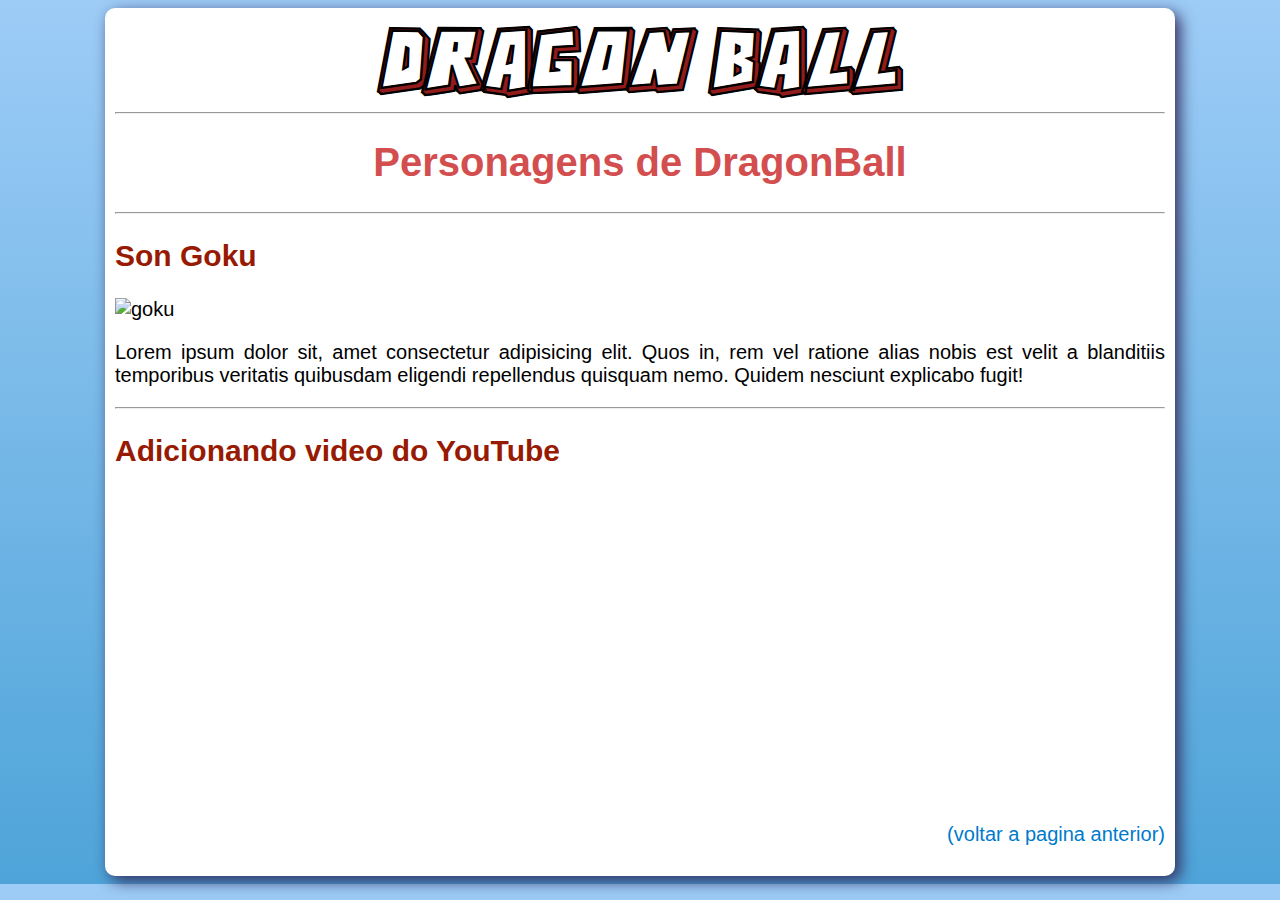
==== dragonball.html @ 24df3224 "Setima Atividade- adicionando caixas entre outras alterações em relação a mudança de ideia da pagina" ====
<!DOCTYPE html>
<html lang="pt-br">

<head>
  <meta charset="UTF-8">
  <meta name="viewport" content="width=device-width, initial-scale=1.0">
  <!--Adicionando favicon-->
  <link rel="shortcut icon" href="icon.ico" type="image/x-icon">
  <title>Sem Ideia</title>
  <link rel="stylesheet" href="style.css">
</head>

<body>
  <main>
    <h1 id="principal">DRAGON BALL</h1>
    <hr>
    <h1>Personagens de DragonBall</h1>
    <hr>
    <h2>Son Goku</h2>
    <!--Inserindo imagens que redimensiona-->
    <img src="https://i.pinimg.com/564x/cc/1d/1e/cc1d1eceebdbb348bebd6b4df2f16fcd.jpg" alt="goku">
    <p>Lorem ipsum dolor sit, amet consectetur adipisicing elit. Quos in, rem vel ratione alias nobis est velit a blanditiis temporibus veritatis quibusdam eligendi repellendus quisquam nemo. Quidem nesciunt explicabo fugit!</p>
    <hr>
    <!--Inserindo videos externos-->
    <h2>Adicionando video do YouTube</h2>
    <iframe width="560" height="315" src="https://www.youtube.com/embed/m-7SE_QAOsI?si=bbqtl9DN2BgK39lU" title="YouTube video player" frameborder="0" allow="accelerometer; autoplay; clipboard-write; encrypted-media; gyroscope; picture-in-picture; web-share" allowfullscreen></iframe>
    <!--Voltar para pagina anterior-->
    <footer>
      <p style="text-align: right;"> <a href="index.html" target="_self" rel="prev">(voltar a pagina anterior)</a></p>
    </footer>
  </main>
</body>

</html>
---- style.css ----
@charset "UTF-8";
@font-face {
    font-family: 'Action Comics';
    src: url('Action\ Comics.ttf') format(truetype);
    font-style: normal;
    font-weight: normal;
}
body{
    height: 100%;
    background-image: linear-gradient(to bottom, #9DCCF6, #4EA4D9); 
    color: rgb(0, 0, 0);
    text-decoration: none;
    font-family: Arial, Helvetica, sans-serif;
    font-size: 20px;
    
}
main{
    background-color: white;
    border-radius: 10px;
    box-shadow: 5px 5px 15px rgba(51, 46, 94);
    width: 1050px;
    padding: 10px;
    margin: auto;
}
h1#principal{
    font-family: 'Action Comics', Times, sans-serif;
    color:#921b1b;
    text-align: center;
    text-shadow: 1px 1px 2px #8f6e5a(64, 58, 92, 0.849);
    -webkit-text-stroke-width: 1px;
    -webkit-text-stroke-color: black;
}
h1{
    color:#d34e4e;
    text-align: center;
}
h2{
    color: #971a03;
}
header{
    padding: 1px 10px 10px 10px;
    margin: 0px 0px 30px 0px; 
    background-color: #5ebeffd5;
}
/* Estilos para o link no footer */
footer a {
    text-decoration: none;
    color: #007acc; 
  }
  
  /* Estilos para o link quando o mouse passa por cima (hover) */
  footer a:hover {
    text-decoration: underline;
  }
  
  /* Estilos para o parágrafo no footer (opcional) */
  footer p {
    text-align: right; 
    margin-top: 10px;
  }
div{
    padding: 10px 10px 10px 10px;
    margin: 30px 30px 30px 30px; 
    background-color: #c9e8fcd5;
}
div a {
    text-decoration: none;
  }
 div a:hover {
    color: #1900ff; /* Cor do texto do link */
  }
p{
    text-align: justify;
}
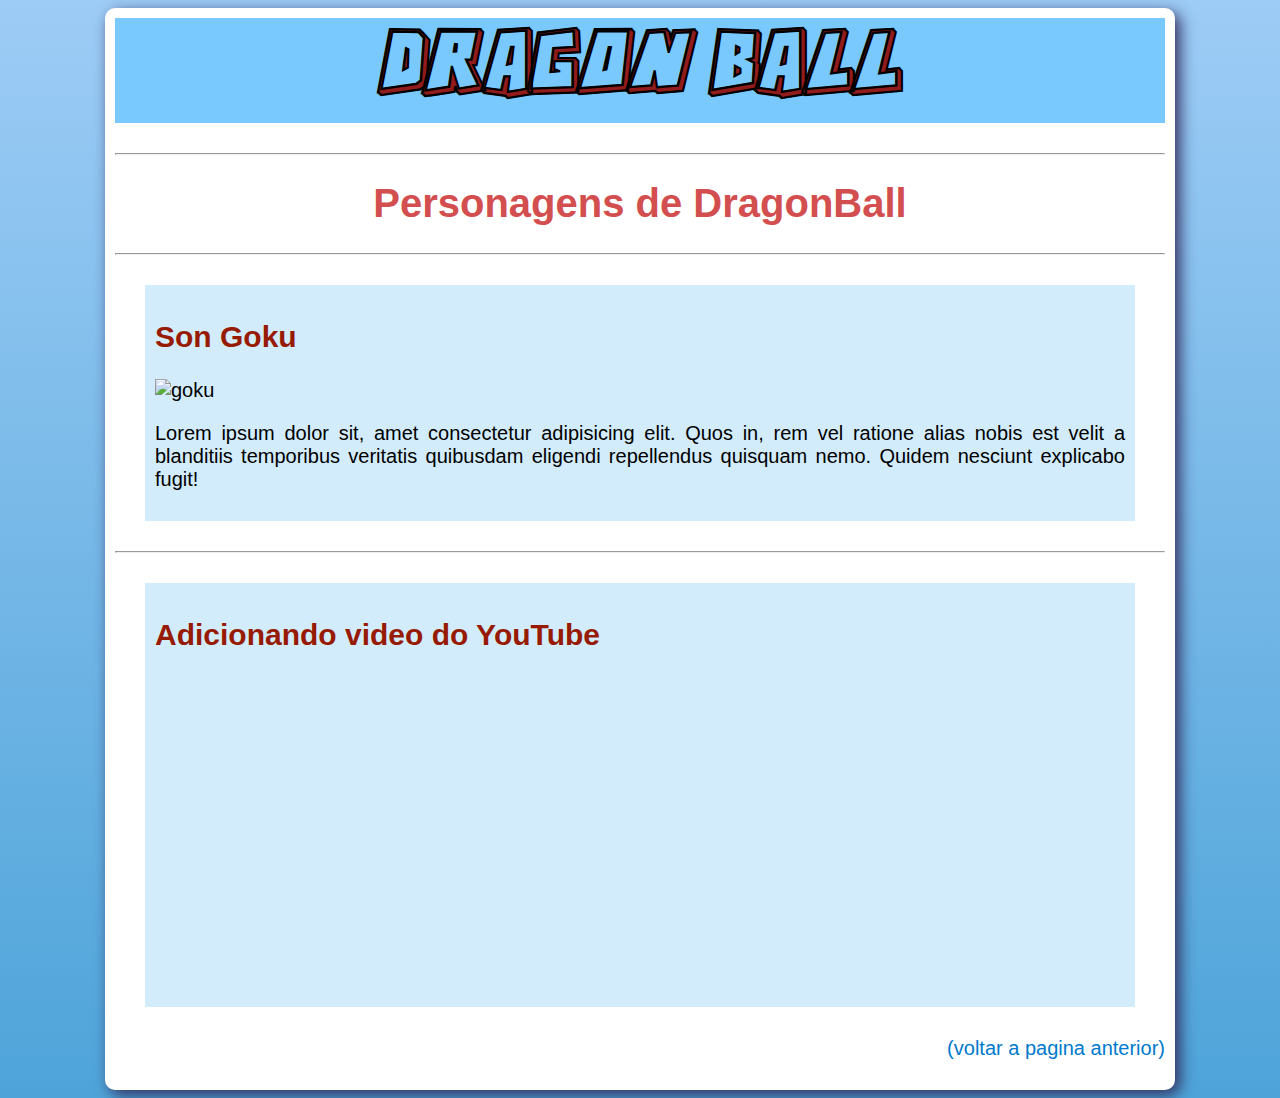
==== commit 252fe2ae: "alterações basicas adicionando caixas que tinha esquecido" ====
--- a/dragonball.html
+++ b/dragonball.html
@@ -12,18 +12,24 @@
 
 <body>
   <main>
-    <h1 id="principal">DRAGON BALL</h1>
+    <header>
+      <h1 id="principal">DRAGON BALL</h1>
+    </header>
     <hr>
     <h1>Personagens de DragonBall</h1>
     <hr>
-    <h2>Son Goku</h2>
-    <!--Inserindo imagens que redimensiona-->
-    <img src="https://i.pinimg.com/564x/cc/1d/1e/cc1d1eceebdbb348bebd6b4df2f16fcd.jpg" alt="goku">
-    <p>Lorem ipsum dolor sit, amet consectetur adipisicing elit. Quos in, rem vel ratione alias nobis est velit a blanditiis temporibus veritatis quibusdam eligendi repellendus quisquam nemo. Quidem nesciunt explicabo fugit!</p>
+    <div>
+      <h2>Son Goku</h2>
+      <!--Inserindo imagens que redimensiona-->
+      <img src="https://i.pinimg.com/564x/cc/1d/1e/cc1d1eceebdbb348bebd6b4df2f16fcd.jpg" alt="goku">
+      <p>Lorem ipsum dolor sit, amet consectetur adipisicing elit. Quos in, rem vel ratione alias nobis est velit a blanditiis temporibus veritatis quibusdam eligendi repellendus quisquam nemo. Quidem nesciunt explicabo fugit!</p>
+    </div>
     <hr>
     <!--Inserindo videos externos-->
-    <h2>Adicionando video do YouTube</h2>
-    <iframe width="560" height="315" src="https://www.youtube.com/embed/m-7SE_QAOsI?si=bbqtl9DN2BgK39lU" title="YouTube video player" frameborder="0" allow="accelerometer; autoplay; clipboard-write; encrypted-media; gyroscope; picture-in-picture; web-share" allowfullscreen></iframe>
+    <div>
+      <h2>Adicionando video do YouTube</h2>
+      <iframe width="560" height="315" src="https://www.youtube.com/embed/m-7SE_QAOsI?si=bbqtl9DN2BgK39lU" title="YouTube video player" frameborder="0" allow="accelerometer; autoplay; clipboard-write; encrypted-media; gyroscope; picture-in-picture; web-share" allowfullscreen></iframe>
+    </div>
     <!--Voltar para pagina anterior-->
     <footer>
       <p style="text-align: right;"> <a href="index.html" target="_self" rel="prev">(voltar a pagina anterior)</a></p>
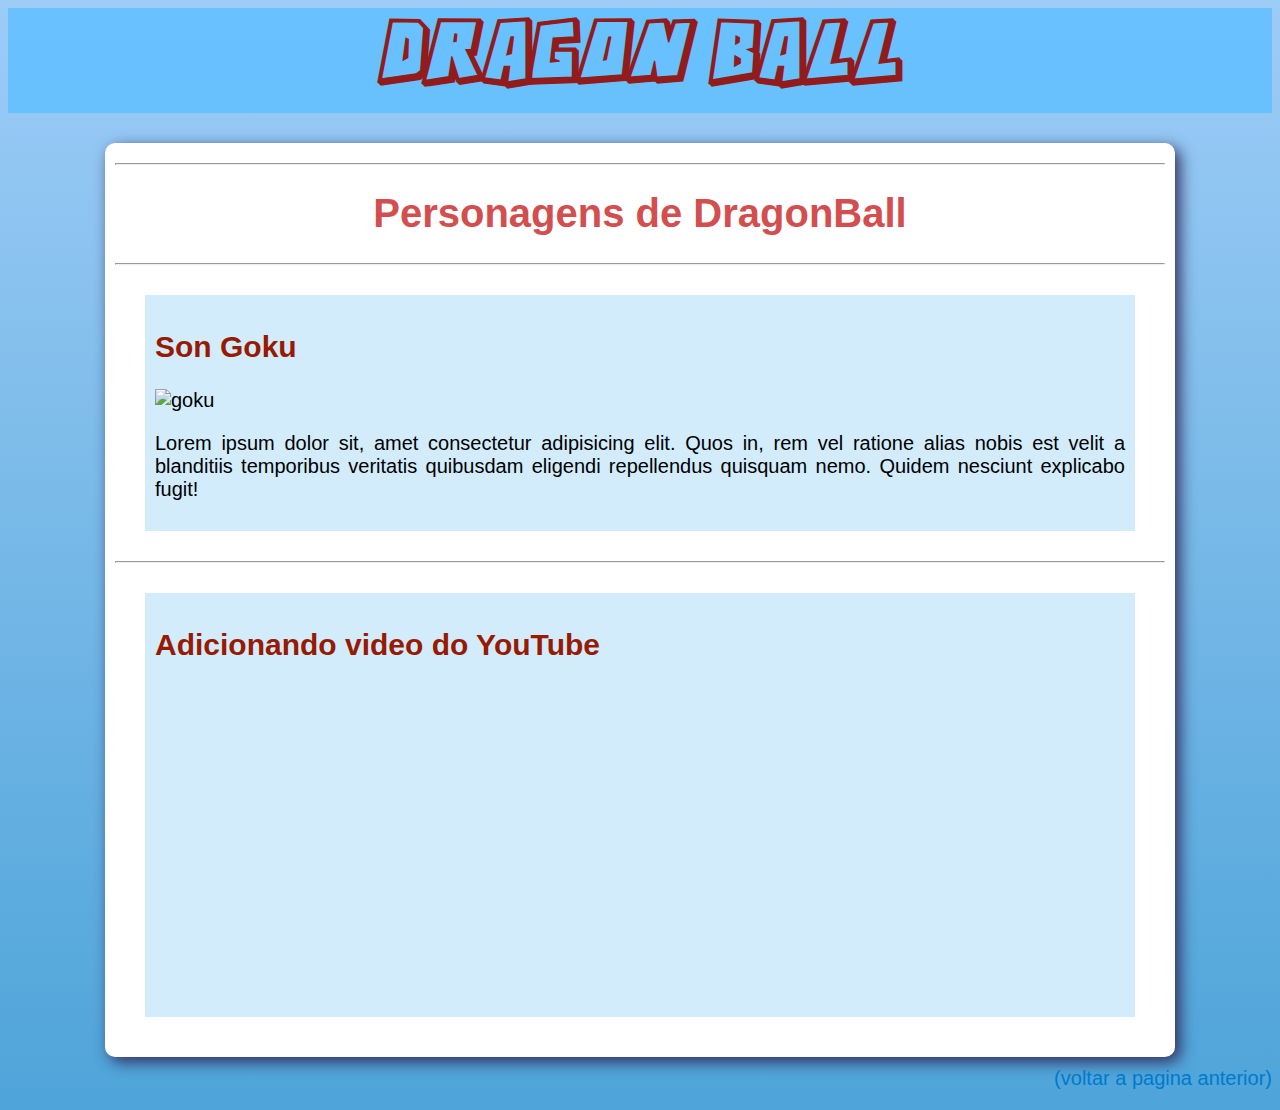
==== commit 1324d996: "corrigindo estrutura das caixas" ====
--- a/dragonball.html
+++ b/dragonball.html
@@ -11,10 +11,10 @@
 </head>
 
 <body>
+  <header>
+    <h1 id="principal">DRAGON BALL</h1>
+  </header>
   <main>
-    <header>
-      <h1 id="principal">DRAGON BALL</h1>
-    </header>
     <hr>
     <h1>Personagens de DragonBall</h1>
     <hr>
@@ -30,11 +30,11 @@
       <h2>Adicionando video do YouTube</h2>
       <iframe width="560" height="315" src="https://www.youtube.com/embed/m-7SE_QAOsI?si=bbqtl9DN2BgK39lU" title="YouTube video player" frameborder="0" allow="accelerometer; autoplay; clipboard-write; encrypted-media; gyroscope; picture-in-picture; web-share" allowfullscreen></iframe>
     </div>
+  </main>
     <!--Voltar para pagina anterior-->
-    <footer>
-      <p style="text-align: right;"> <a href="index.html" target="_self" rel="prev">(voltar a pagina anterior)</a></p>
-    </footer>
-  </main>
+  <footer>
+    <p style="text-align: right;"> <a href="index.html" target="_self" rel="prev">(voltar a pagina anterior)</a></p>
+  </footer>
 </body>
 
 </html>--- a/style.css
+++ b/style.css
@@ -18,7 +18,8 @@
     background-color: white;
     border-radius: 10px;
     box-shadow: 5px 5px 15px rgba(51, 46, 94);
-    width: 1050px;
+    min-width: 600;
+    max-width: 1050px;
     padding: 10px;
     margin: auto;
 }
@@ -27,8 +28,7 @@
     color:#921b1b;
     text-align: center;
     text-shadow: 1px 1px 2px #8f6e5a(64, 58, 92, 0.849);
-    -webkit-text-stroke-width: 1px;
-    -webkit-text-stroke-color: black;
+   
 }
 h1{
     color:#d34e4e;
@@ -63,6 +63,7 @@
     margin: 30px 30px 30px 30px; 
     background-color: #c9e8fcd5;
 }
+
 div a {
     text-decoration: none;
   }
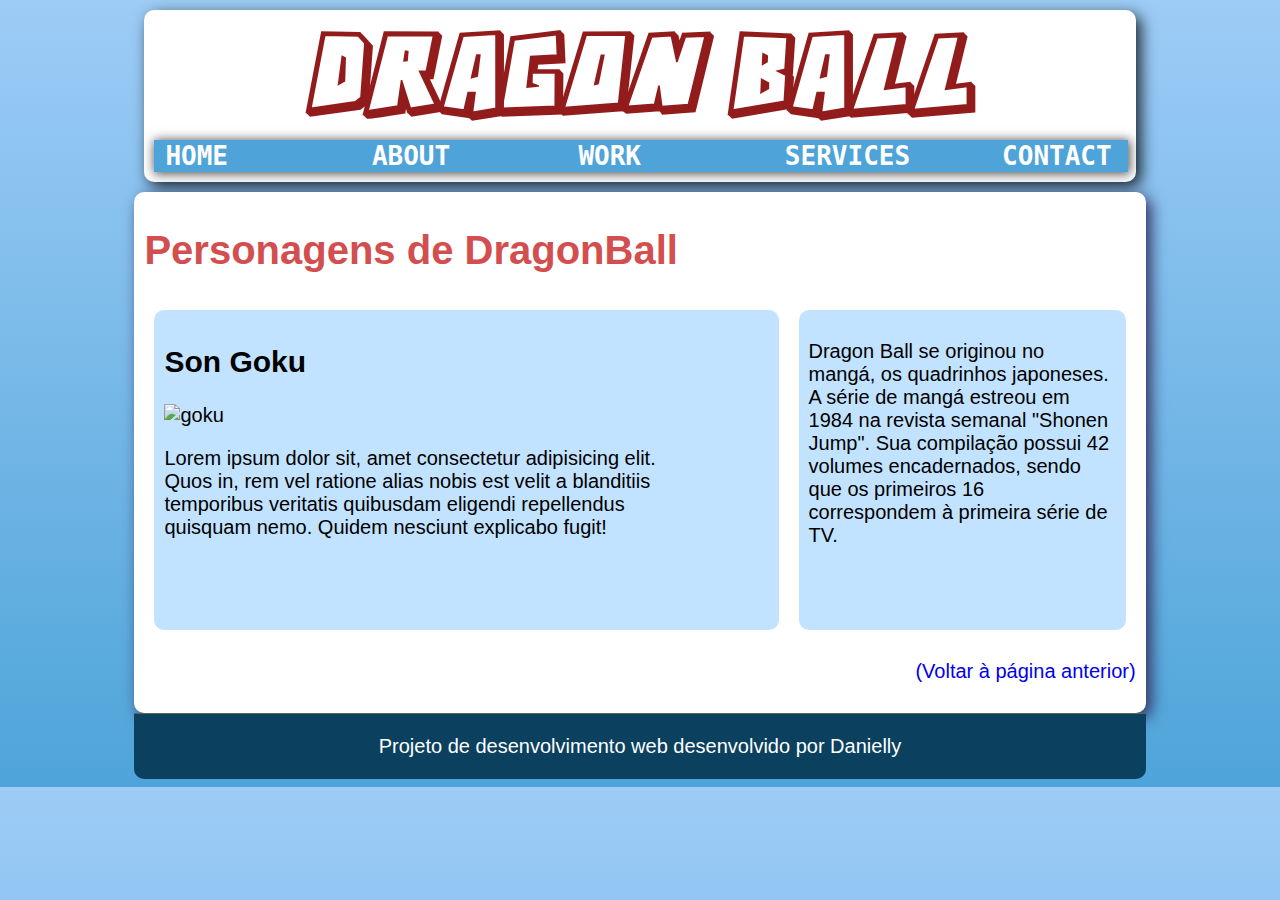
==== commit ffeb037b: "Nona Atividade- Adicionando Cabeçalho entre outras coisas, começando a organizar o layout" ====
--- a/dragonball.html
+++ b/dragonball.html
@@ -11,30 +11,45 @@
 </head>
 
 <body>
-  <header>
-    <h1 id="principal">DRAGON BALL</h1>
-  </header>
-  <main>
-    <hr>
-    <h1>Personagens de DragonBall</h1>
-    <hr>
-    <div>
-      <h2>Son Goku</h2>
-      <!--Inserindo imagens que redimensiona-->
-      <img src="https://i.pinimg.com/564x/cc/1d/1e/cc1d1eceebdbb348bebd6b4df2f16fcd.jpg" alt="goku">
-      <p>Lorem ipsum dolor sit, amet consectetur adipisicing elit. Quos in, rem vel ratione alias nobis est velit a blanditiis temporibus veritatis quibusdam eligendi repellendus quisquam nemo. Quidem nesciunt explicabo fugit!</p>
-    </div>
-    <hr>
-    <!--Inserindo videos externos-->
-    <div>
-      <h2>Adicionando video do YouTube</h2>
-      <iframe width="560" height="315" src="https://www.youtube.com/embed/m-7SE_QAOsI?si=bbqtl9DN2BgK39lU" title="YouTube video player" frameborder="0" allow="accelerometer; autoplay; clipboard-write; encrypted-media; gyroscope; picture-in-picture; web-share" allowfullscreen></iframe>
-    </div>
-  </main>
-    <!--Voltar para pagina anterior-->
-  <footer>
-    <p style="text-align: right;"> <a href="index.html" target="_self" rel="prev">(voltar a pagina anterior)</a></p>
-  </footer>
+  <div id="interface">
+    <header id="cabecalho">
+      <h1>DRAGON BALL</h1>
+      <nav>
+        <ul class="menu">
+          <li><a href="#">Home</a></li>
+          <li><a href="#">About</a></li>
+          <li><a href="#">Work</a></li>
+          <li><a href="#">Services</a></li>
+          <li><a href="#">Contact</a></li>
+        </ul>
+      </nav>
+    </header>
+    <main>
+      <h1>Personagens de DragonBall</h1>
+      <div class="conteudo-flex">
+        <section id="corpo">
+          <article>
+            <h2>Son Goku</h2>
+            <!--Inserindo imagens que redimensiona-->
+            <img src="https://i.pinimg.com/564x/cc/1d/1e/cc1d1eceebdbb348bebd6b4df2f16fcd.jpg" alt="goku">
+            <p>Lorem ipsum dolor sit, amet consectetur adipisicing elit. Quos in, rem vel ratione alias nobis est velit a blanditiis temporibus veritatis quibusdam eligendi repellendus quisquam nemo. Quidem nesciunt explicabo fugit!</p>
+          </article>
+        </section>
+        <aside id="lateral">
+          <p> Dragon Ball se originou no mangá, os quadrinhos japoneses. A série de mangá estreou em 1984 na revista semanal "Shonen Jump". Sua compilação possui 42 volumes encadernados, sendo que os primeiros 16 correspondem à primeira série de TV.</p>
+        </aside>
+      </div>
+      <nav>
+        <!--Voltar para pagina anterior-->
+        <p style="text-align: right;">
+        <a href="index.html" target="_self" rel="prev">(Voltar à página anterior)</a>
+        </p>
+      </nav>
+    </main>
+    <footer id="rodape">
+      <p>Projeto de desenvolvimento web desenvolvido por Danielly</p>
+    </footer>
+  </div>
 </body>
 
 </html>--- a/style.css
+++ b/style.css
@@ -23,53 +23,123 @@
     padding: 10px;
     margin: auto;
 }
-h1#principal{
-    font-family: 'Action Comics', Times, sans-serif;
+#cabecalho h1{
+    font-family: Action Comics, Helvetica, sans-serif;
+    font-size: 4vw;
     color:#921b1b;
     text-align: center;
     text-shadow: 1px 1px 2px #8f6e5a(64, 58, 92, 0.849);
-   
 }
+/*#interface > main > aside{
+  background-color: #9DCCF6;
+  margin-top: 20px;  
+}*/
 h1{
     color:#d34e4e;
-    text-align: center;
 }
-h2{
-    color: #971a03;
+#interface {
+  width: 80%; 
+  margin: 0 auto; 
 }
-header{
-    padding: 1px 10px 10px 10px;
-    margin: 0px 0px 30px 0px; 
-    background-color: #5ebeffd5;
+#interface a {
+    text-decoration: chartreuse;
 }
-/* Estilos para o link no footer */
-footer a {
-    text-decoration: none;
-    color: #007acc; 
-  }
-  
-  /* Estilos para o link quando o mouse passa por cima (hover) */
-  footer a:hover {
-    text-decoration: underline;
-  }
-  
-  /* Estilos para o parágrafo no footer (opcional) */
-  footer p {
-    text-align: right; 
-    margin-top: 10px;
-  }
-div{
-    padding: 10px 10px 10px 10px;
-    margin: 30px 30px 30px 30px; 
-    background-color: #c9e8fcd5;
+#cabecalho{
+    background-color: rgb(255, 255, 255);
+    border-radius: 10px;
+    box-shadow: 5px 5px 15px rgba(0, 0, 0, 0.808);
+    min-width: 600px;
+    max-width: 1050px;
+    padding: 10px;
+    margin: 10px;
 }
+#cabecalho .menu {
+  font-family: "Chivo Mono", monospace;
+  display: flex;
+  gap: 72px;
+  background-color: #4EA4D9;
+  padding: 1px;
+  box-shadow: 1px 1px 10px 1px rgba(7, 7, 7, 0.692);
+  width: 100%; 
+  margin: 0 auto;
+ 
 
-div a {
-    text-decoration: none;
-  }
- div a:hover {
-    color: #1900ff; /* Cor do texto do link */
-  }
-p{
-    text-align: justify;
+}
+ .menu li {
+  list-style: none;
+  width: 50%; 
+  margin: 0 auto;
+}
+#cabecalho .menu li a {
+  width: 10%; 
+  margin: 0 auto;
+  font-size: 26px;
+  font-weight: 700;
+  text-decoration: none;
+  text-transform: uppercase;
+  color: white;
+  padding: 10px;
+  transition: 0.5s ease;
+}
+#cabecalho .menu:hover li a {
+  color: #ffffff;
+}
+#cabecalho .menu:hover li a:not(:hover) {
+  color: white;
+  opacity: 0.3;
+  filter: blur(1px);
+}
+nav > .menu ul {
+  list-style: none;
+  visibility: hidden;
+  position: absolute;
+  left: 0;
+  top: 100%;
+  z-index: 203;
+  opacity: 0;
+  -webkit-box-sizing: border-box;
+  -moz-box-sizing: border-box;
+  box-sizing: border-box;
+}
+.conteudo-flex {
+  display: flex;
+  flex-wrap: wrap;
+  justify-content: space-around;
+}
+#corpo{
+  flex: 1;
+  max-width: 70%; /* Deixando espaço para a borda direita */
+  background-color: #c2e3ff;
+  border-radius: 10px;
+  padding: 10px;
+  margin: 10px;
+  box-sizing: border-box; /* Para que o preenchimento não aumente a largura */
+}
+article img{
+  max-width: 100%;
+  height: auto;
+}
+#corpo article{
+  max-width: 90%; /* Ou outro valor, como max-width: 90%; */
+  width: 100%; /* Garante que o article ocupe 100% da largura do contêiner pai */
+}
+#lateral {
+  flex: 1;
+  max-width: 33%;
+  background-color: #c2e3ff;
+  border-radius: 10px;
+  padding: 10px;
+  margin: 10px;
+  box-sizing: border-box;
+  height: 320px;
+}
+footer{
+  clear: both;
+  border-top: 1px solid #606060;
+  background-color: rgb(11, 64, 95);
+  border-radius: 0px 0px 10px 10px;
+  color: white;
+  text-align: center;
+  padding: 1px;
+  margin: 0px;
 }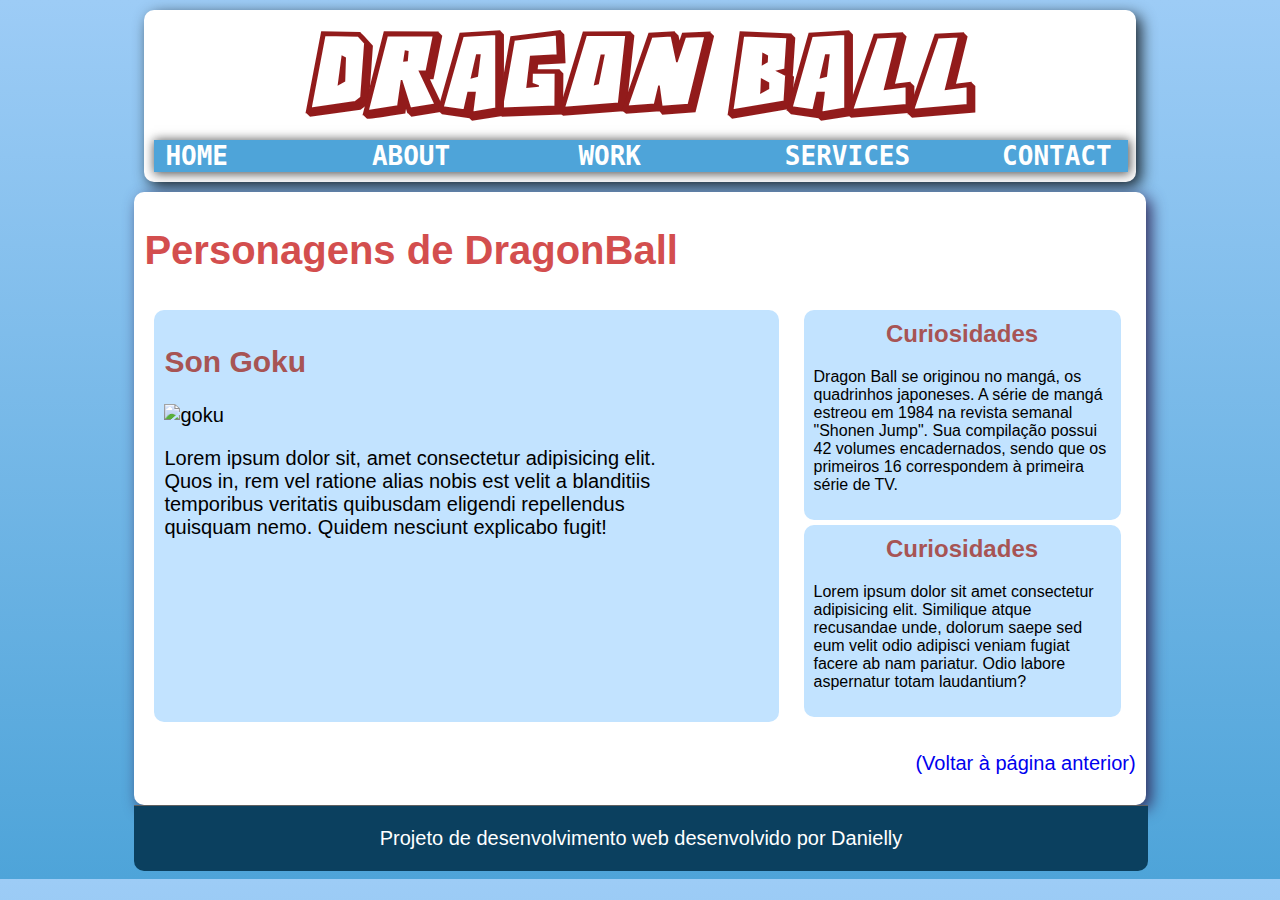
==== commit b1461b10: "Organizando o layout do site" ====
--- a/dragonball.html
+++ b/dragonball.html
@@ -36,7 +36,14 @@
           </article>
         </section>
         <aside id="lateral">
-          <p> Dragon Ball se originou no mangá, os quadrinhos japoneses. A série de mangá estreou em 1984 na revista semanal "Shonen Jump". Sua compilação possui 42 volumes encadernados, sendo que os primeiros 16 correspondem à primeira série de TV.</p>
+          <div class="item">
+            <h2>Curiosidades</h2>
+            <p> Dragon Ball se originou no mangá, os quadrinhos japoneses. A série de mangá estreou em 1984 na revista semanal "Shonen Jump". Sua compilação possui 42 volumes encadernados, sendo que os primeiros 16 correspondem à primeira série de TV.</p>
+          </div>
+          <div class="item">
+            <h2>Curiosidades</h2>
+            <p>Lorem ipsum dolor sit amet consectetur adipisicing elit. Similique atque recusandae unde, dolorum saepe sed eum velit odio adipisci veniam fugiat facere ab nam pariatur. Odio labore aspernatur totam laudantium?</p>
+          </div>
         </aside>
       </div>
       <nav>
--- a/style.css
+++ b/style.css
@@ -11,35 +11,19 @@
     color: rgb(0, 0, 0);
     text-decoration: none;
     font-family: Arial, Helvetica, sans-serif;
-    font-size: 20px;
-    
-}
-main{
-    background-color: white;
-    border-radius: 10px;
-    box-shadow: 5px 5px 15px rgba(51, 46, 94);
-    min-width: 600;
-    max-width: 1050px;
-    padding: 10px;
-    margin: auto;
-}
-#cabecalho h1{
-    font-family: Action Comics, Helvetica, sans-serif;
-    font-size: 4vw;
-    color:#921b1b;
-    text-align: center;
-    text-shadow: 1px 1px 2px #8f6e5a(64, 58, 92, 0.849);
-}
-/*#interface > main > aside{
-  background-color: #9DCCF6;
-  margin-top: 20px;  
-}*/
-h1{
-    color:#d34e4e;
+    font-size: 20px;  
 }
 #interface {
-  width: 80%; 
+  /*width: 80%;
   margin: 0 auto; 
+  max-width: 1050px;
+  min-height: 100%;
+  display: flex;
+  flex-direction: column;*/
+  width: 80%;
+  margin: 0 auto; 
+  max-width: 1050px;
+  min-height: 100%;
 }
 #interface a {
     text-decoration: chartreuse;
@@ -52,6 +36,17 @@
     max-width: 1050px;
     padding: 10px;
     margin: 10px;
+    /*box-sizing: border-box;
+    max-width: 100%;
+    width: 100%;*/
+    
+}
+#cabecalho h1{
+  font-family: Action Comics, Helvetica, sans-serif;
+  font-size: 4vw;
+  color:#921b1b;
+  text-align: center;
+  text-shadow: 1px 1px 2px #8f6e5a(64, 58, 92, 0.849);
 }
 #cabecalho .menu {
   font-family: "Chivo Mono", monospace;
@@ -101,6 +96,18 @@
   -moz-box-sizing: border-box;
   box-sizing: border-box;
 }
+main{
+    background-color: white;
+    border-radius: 10px;
+    box-shadow: 5px 5px 15px rgba(51, 46, 94);
+    min-width: 600px;
+    max-width: 1050px;
+    padding: 10px;
+    margin: auto;
+}
+h1{
+    color:#d34e4e;
+}
 .conteudo-flex {
   display: flex;
   flex-wrap: wrap;
@@ -108,38 +115,62 @@
 }
 #corpo{
   flex: 1;
-  max-width: 70%; /* Deixando espaço para a borda direita */
+  max-width: 70%; 
   background-color: #c2e3ff;
   border-radius: 10px;
   padding: 10px;
   margin: 10px;
-  box-sizing: border-box; /* Para que o preenchimento não aumente a largura */
+  box-sizing: border-box; 
+}
+#corpo article{
+  max-width: 90%;
+  width: 100%;
+}
+#corpo h2{
+  color: #a75454;
 }
 article img{
   max-width: 100%;
   height: auto;
 }
-#corpo article{
-  max-width: 90%; /* Ou outro valor, como max-width: 90%; */
-  width: 100%; /* Garante que o article ocupe 100% da largura do contêiner pai */
-}
 #lateral {
   flex: 1;
   max-width: 33%;
+  max-height: 80vh;
+  padding: 0px 10px 10x 10px;
+  margin: 10px;
+  box-sizing: border-box;
+  /*height: 320px;*/
+  display: flex;
+  flex-direction: column;
+}
+#lateral h2{
+  margin-top: 0px;
+  text-align: center;
+  color: #a75454;
+}
+.item{
+  font-family: Arial, Helvetica, sans-serif;
+  font-size: 80%;
+  flex: 1;
+  margin: 0px 5px 5px 5px;
+  padding: 10px;
   background-color: #c2e3ff;
   border-radius: 10px;
-  padding: 10px;
-  margin: 10px;
-  box-sizing: border-box;
-  height: 320px;
+  text-align: initial;
+  max-width: 92%;
 }
 footer{
   clear: both;
   border-top: 1px solid #606060;
   background-color: rgb(11, 64, 95);
   border-radius: 0px 0px 10px 10px;
+  padding: 1px;
+  margin: 0px;
+  min-width: 100%;
+  width: 96vh;
+}
+footer p{
   color: white;
   text-align: center;
-  padding: 1px;
-  margin: 0px;
 }